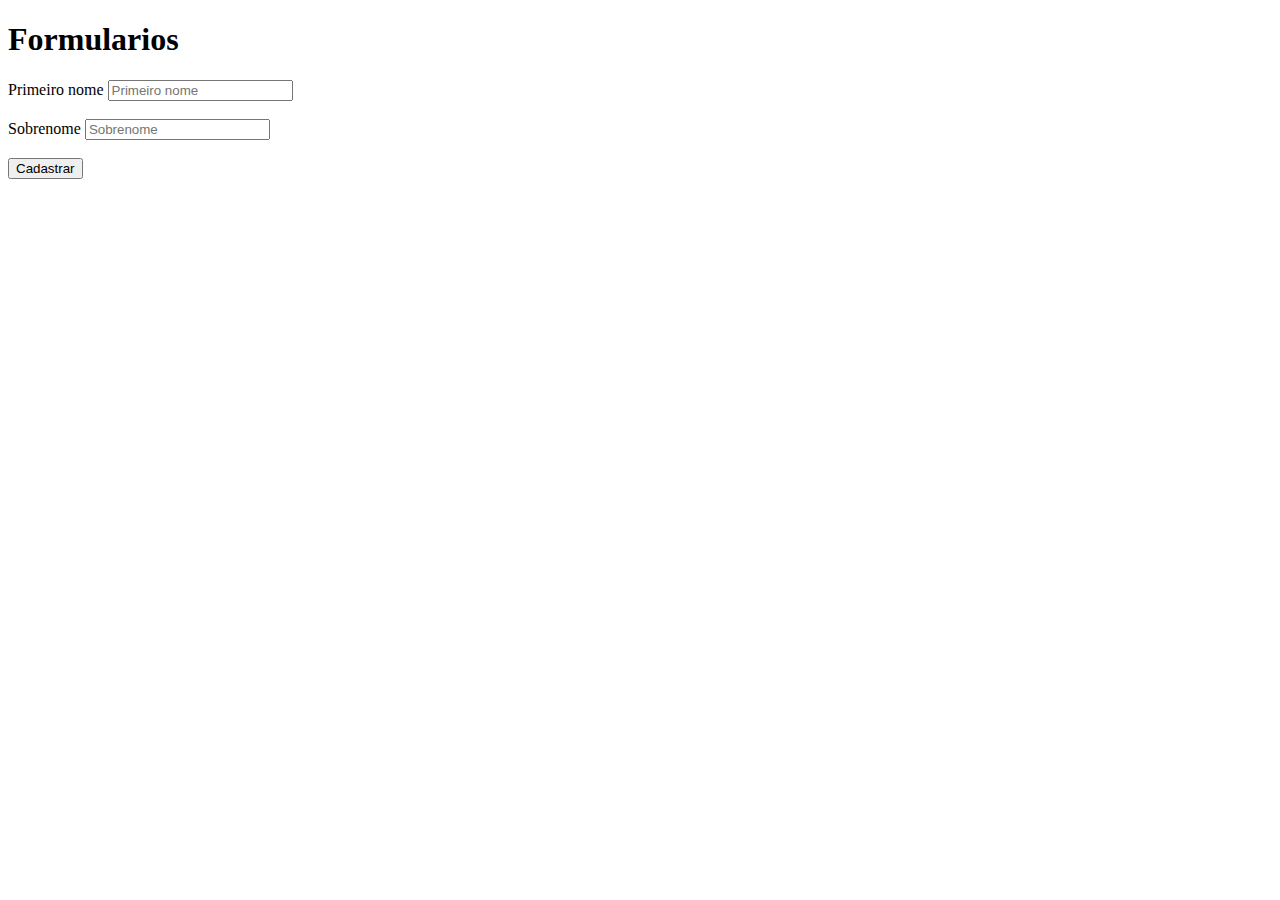
==== fullStackPro/modulo 1/formulario/index.html @ 942e2f7a "testes" ====
<!DOCTYPE html>
<html lang="pt-br">
<head>
    <meta charset="UTF-8">
    <meta http-equiv="X-UA-Compatible" content="IE=edge">
    <meta name="viewport" content="width=device-width, initial-scale=1.0">
    <title>Formularios</title>
</head>
<body>
    
    <h1>Formularios</h1>

    <form>
        <label for="firstName">Primeiro nome</label>
        <input type="text" id="firstName" name="firstName" placeholder="Primeiro nome">

        <br><br>
        
        <label for="overName">Sobrenome</label>
        <input type="text" id="overName" name="overName" placeholder="Sobrenome">
        
        <br><br>

        <input type="submit" value="Cadastrar">
    </form>
</body>
</html>
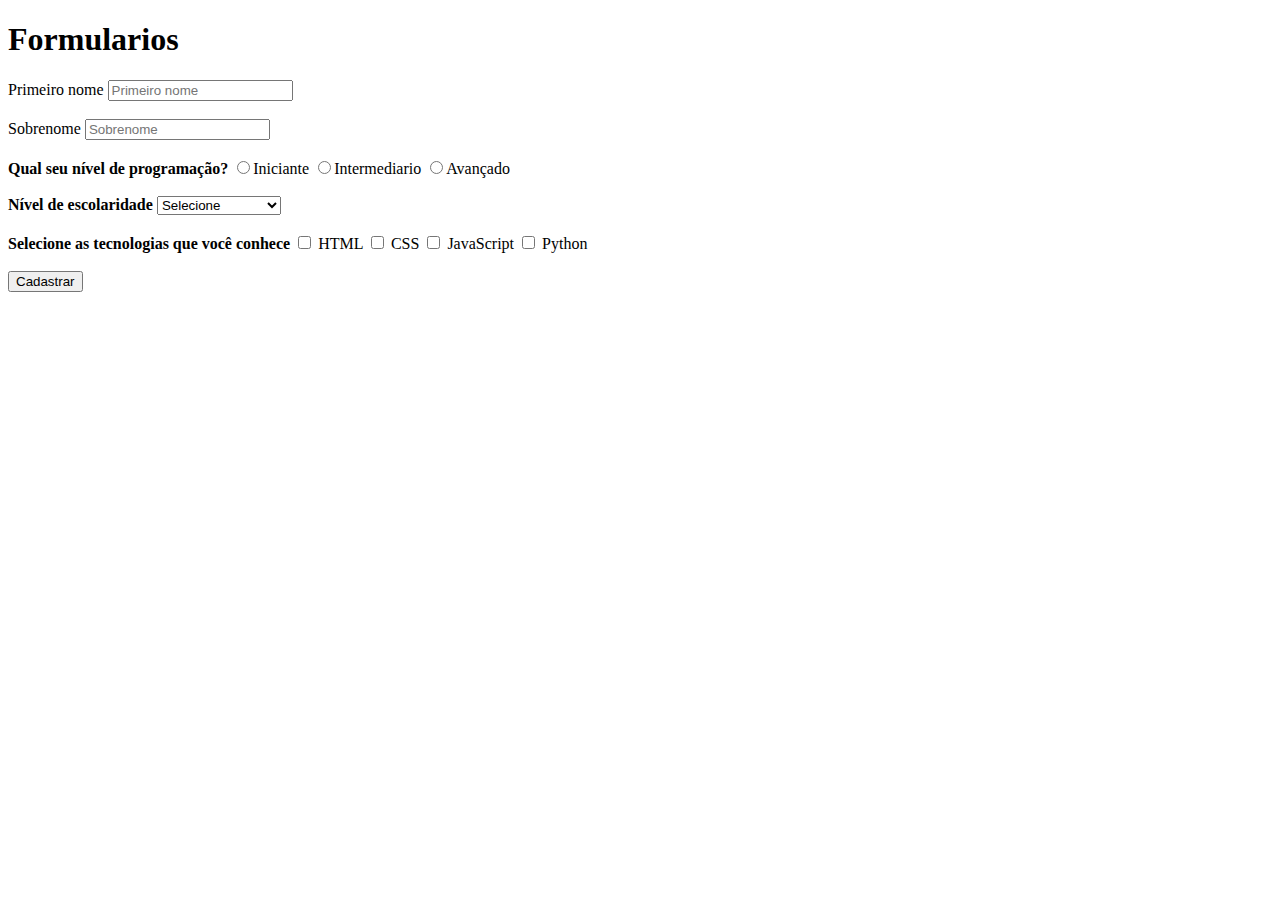
==== commit 10255db0: "estudos 20.06.2022" ====
--- a/fullStackPro/modulo 1/formulario/index.html
+++ b/fullStackPro/modulo 1/formulario/index.html
@@ -12,14 +12,57 @@
 
     <form>
         <label for="firstName">Primeiro nome</label>
-        <input type="text" id="firstName" name="firstName" placeholder="Primeiro nome">
-
-        <br><br>
+        <input type="text" id="firstName" name="firstName" placeholder="Primeiro nome" required> <br><br>
         
         <label for="overName">Sobrenome</label>
-        <input type="text" id="overName" name="overName" placeholder="Sobrenome">
+        <input type="text" id="overName" name="overName" placeholder="Sobrenome" required> <br><br>
         
-        <br><br>
+
+        <!--TIPO RADIO-->
+        <label>
+            <strong>Qual seu nível de programação?</strong>
+        </label>
+        
+        <label>
+            <input type="radio" name="nivel" value="iniciante">Iniciante
+        </label>
+        <label>
+            <input type="radio" name="nivel" value="intermediaro">Intermediario
+        </label>
+        <label>
+            <input type="radio" name="nivel" value="avancado">Avançado
+        </label><br><br>
+        
+        <!-- Tipo Select para selecionar itens-->
+        <label>
+            <strong> Nível de escolaridade</strong>
+        </label>
+        
+        <select>
+            <option selected disabled value="">Selecione</option>
+            <option>Educação básica</option>
+            <option>Ensino médio</option>
+            <option>Ensino superior</option>
+            <option>Pós graduação</option>
+        </select> <br><br>
+        
+        <!--TIPO CHECKBOX-->
+
+        <label>
+            <strong>Selecione as tecnologias que você conhece</strong>
+        </label>
+
+        <input type="checkbox" id="tecnologia1" name="tecnologia1" value="HTML">
+        <label for="tecnologia1">HTML</label>
+
+        <input type="checkbox" id="tecnologia2" name="tecnologia2" value="CSS">
+        <label for="tecnologia2">CSS</label>
+
+        <input type="checkbox" id="tecnologia3" name="tecnologia3" value="JavaScript">
+        <label for="tecnologia3">JavaScript</label>
+
+        <input type="checkbox" id="tecnologia3" name="tecnologia4" value="Python">
+        <label for="tecnologia4">Python</label> <br><br>
 
         <input type="submit" value="Cadastrar">
     </form>
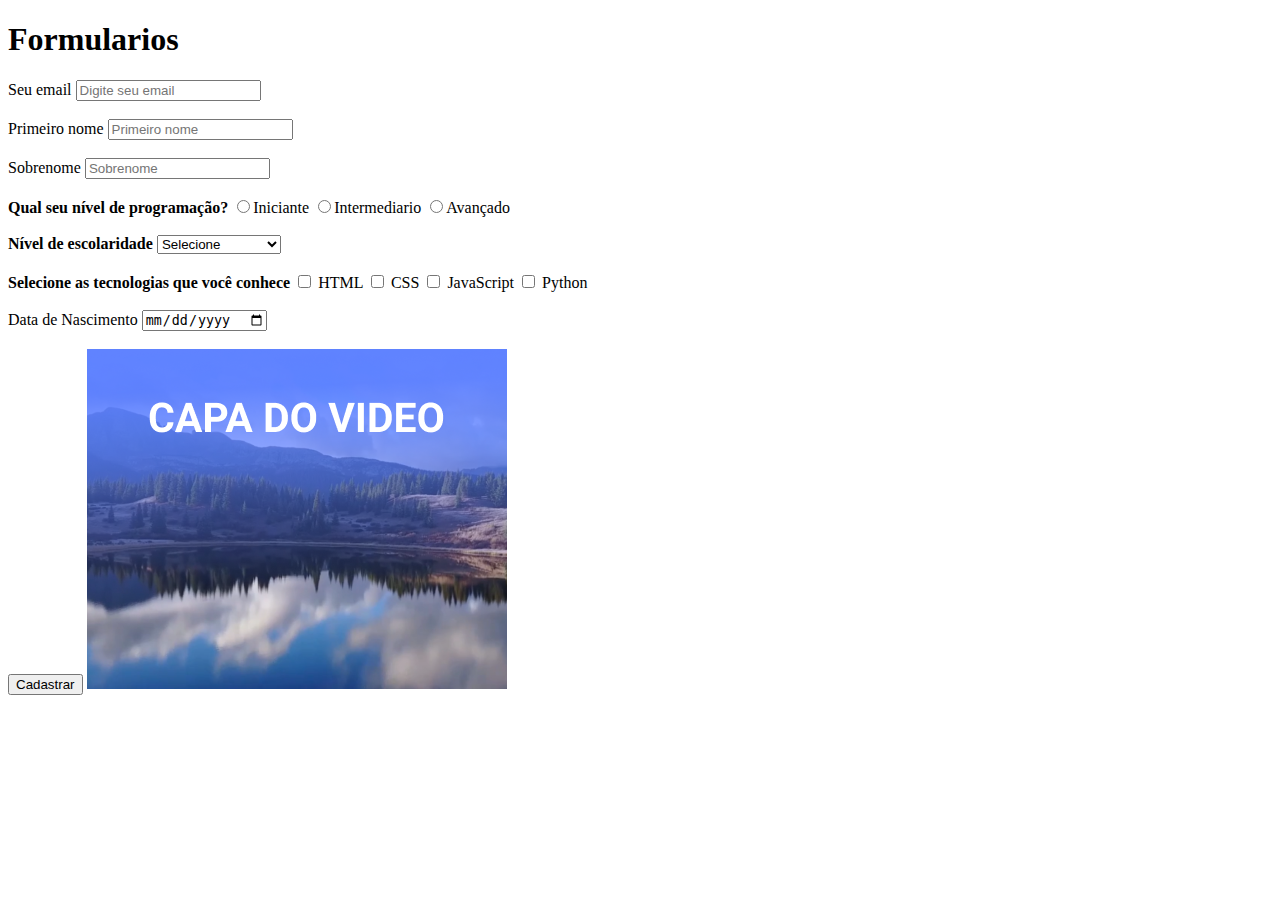
==== commit 0b19ee1f: "aula 21-06-22" ====
--- a/fullStackPro/modulo 1/formulario/index.html
+++ b/fullStackPro/modulo 1/formulario/index.html
@@ -11,6 +11,10 @@
     <h1>Formularios</h1>
 
     <form>
+
+        <label for="email">Seu email</label>
+        <input type="email" id="email" name="email" placeholder="Digite seu email"> <br><br>
+
         <label for="firstName">Primeiro nome</label>
         <input type="text" id="firstName" name="firstName" placeholder="Primeiro nome" required> <br><br>
         
@@ -64,7 +68,13 @@
         <input type="checkbox" id="tecnologia3" name="tecnologia4" value="Python">
         <label for="tecnologia4">Python</label> <br><br>
 
+        <!-- TIPO DATE-->
+        
+        <label for="nascimento">Data de Nascimento</label>
+        <input type="date" name="nascimento" id="nascimento"> <br><br>
+        
         <input type="submit" value="Cadastrar">
+        <image src="thumb.png">
     </form>
 </body>
 </html>